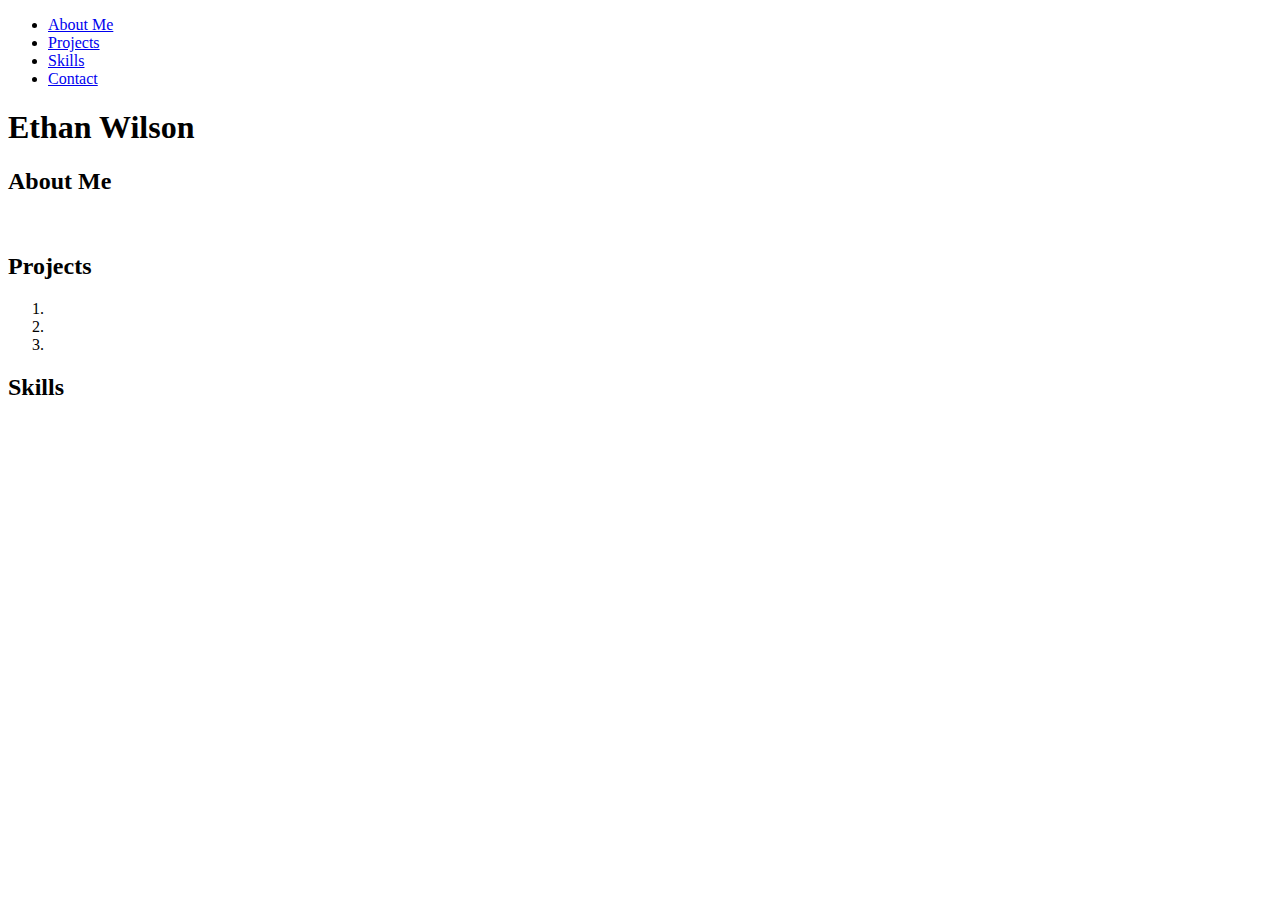
==== index.html @ 7976f660 "basic wireframe of website" ====
<!DOCTYPE html>
<html>
    <head>
        <title>Portfolio</title>
        <link href="./Resources/style.css" rel="stylesheet">


    </head>
    <body>
        <header>
            <nav>
                <ul>
                    <li><a href="#">About Me</a></li>
                    <li><a href="#">Projects</a></li>
                    <li><a href="#">Skills</a></li>
                    <li><a href="#">Contact</a></li>
                </ul>
            </nav>
            <h1 id="header">Ethan Wilson</h1>
        </header>
        <main>
            <div>
                <h2>About Me</h2>
                <article>
                    <p></p>
                    <img >
                </article>
            </div>

            <div>
                <h2>Projects</h2>
                <section>
                    <ol>
                        <li></li>
                        <li></li>
                        <li></li>
                    </ol>
                </section>
            </div>

            <div>
                <h2>Skills</h2>
            </div>

        </main>
        <footer>


        </footer>

    </body>


</html>
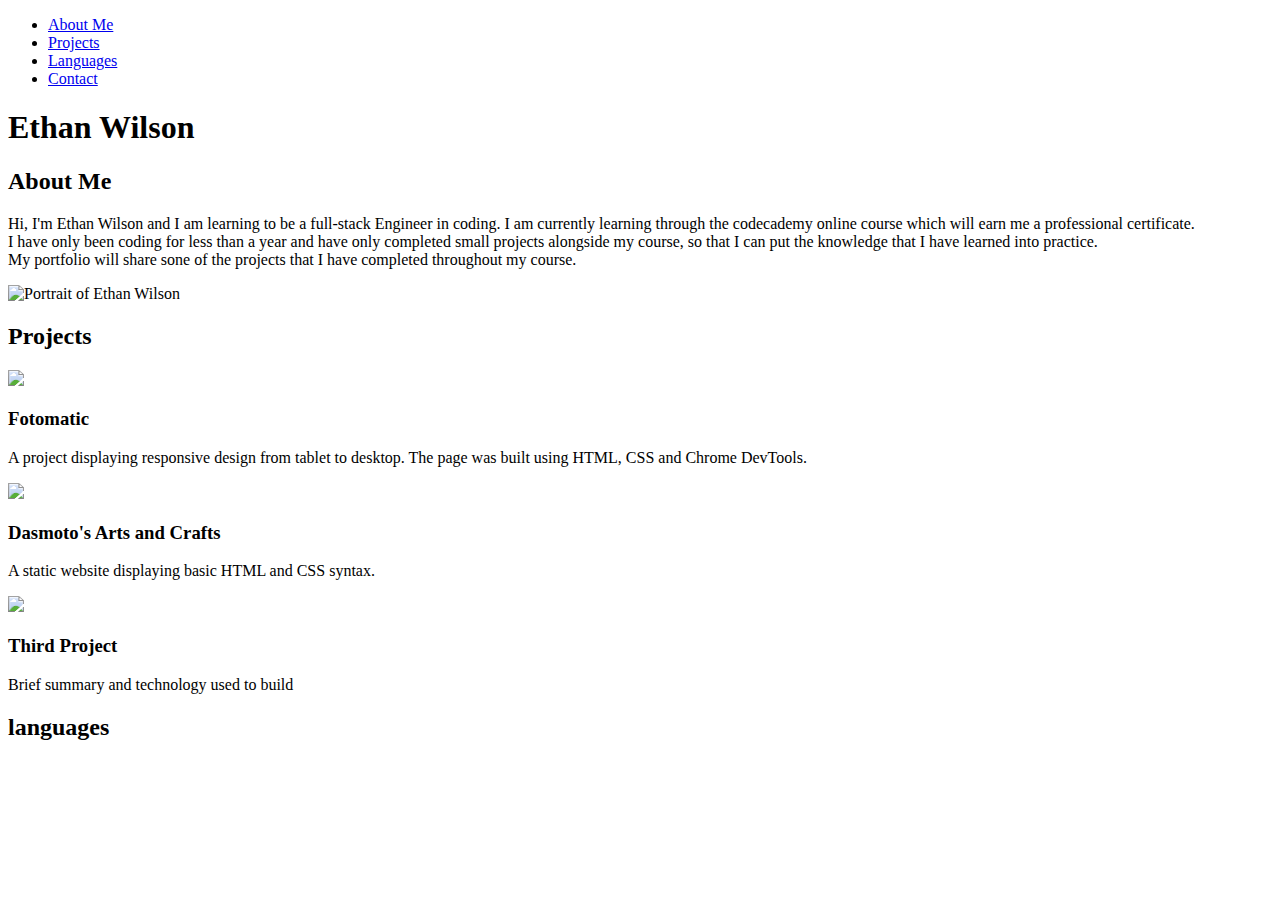
==== commit 3a212d62: "home page built" ====
--- a/index.html
+++ b/index.html
@@ -3,43 +3,68 @@
     <head>
         <title>Portfolio</title>
         <link href="./Resources/style.css" rel="stylesheet">
-
+        <link href="./Resources/script.js" rel="">
+        <link href="./Resources/contact.html" rel="">
+        <link href="./Resources/Images/..." rel="">
 
     </head>
     <body>
         <header>
-            <nav>
-                <ul>
-                    <li><a href="#">About Me</a></li>
-                    <li><a href="#">Projects</a></li>
-                    <li><a href="#">Skills</a></li>
-                    <li><a href="#">Contact</a></li>
-                </ul>
-            </nav>
-            <h1 id="header">Ethan Wilson</h1>
+            <div class="navigation">
+                <nav>
+                    <ul class="headings">
+                        <li><a href="#">About Me</a></li>
+                        <li><a href="#">Projects</a></li>
+                        <li><a href="#">Languages</a></li>
+                        <li><a href="./Resources/contact.html">Contact</a></li>
+                    </ul>
+                </nav>
+            </div>
+            <div>
+                <h1 id="Banner">Ethan Wilson</h1>
+            </div>
         </header>
         <main>
-            <div>
+            <div class="brief-intro">
                 <h2>About Me</h2>
-                <article>
-                    <p></p>
-                    <img >
-                </article>
+                <article class="description">
+                    <p>Hi, I'm Ethan Wilson and I am learning to be a full-stack Engineer in coding. I am currently learning through the codecademy online course which will earn me a professional certificate.<br>
+                        I have only been coding for less than a year and have only completed small projects alongside my course, so that I can put the knowledge that I have learned into practice.<br>
+                        My portfolio will share sone of the projects that I have completed throughout my course.</p>
+                        
+                    <img src="/Resources/Images/..." alt="Portrait of Ethan Wilson" class="portrait">
+                </article> 
+            </div>
+
+            <div class="projects">
+                <h2>Projects</h2>
+                <div class="selection">
+                    <div class="project-image">
+                        <img src="/Resources/Images/...">
+                    </div>
+                    <div class="project-content">
+                        <h3>Fotomatic</h3>
+                        <p>A project displaying responsive design from tablet to desktop. The page was built using HTML, CSS and Chrome DevTools.</p>
+                    </div>
+                    <div class="project-image">
+                        <img src="/Resources/Images/...">
+                    </div>
+                    <div class="project-content">
+                        <h3>Dasmoto's Arts and Crafts</h3>
+                        <p>A static website displaying basic HTML and CSS syntax.</p>
+                    </div>
+                    <div class="project-image">
+                        <img src="/Resources/Images/...">
+                    </div>
+                    <div class="project-content">
+                        <h3>Third Project</h3>
+                        <p>Brief summary and technology used to build</p>
+                    </div>
+                </div>
             </div>
 
             <div>
-                <h2>Projects</h2>
-                <section>
-                    <ol>
-                        <li></li>
-                        <li></li>
-                        <li></li>
-                    </ol>
-                </section>
-            </div>
-
-            <div>
-                <h2>Skills</h2>
+                <h2>languages</h2>
             </div>
 
         </main>
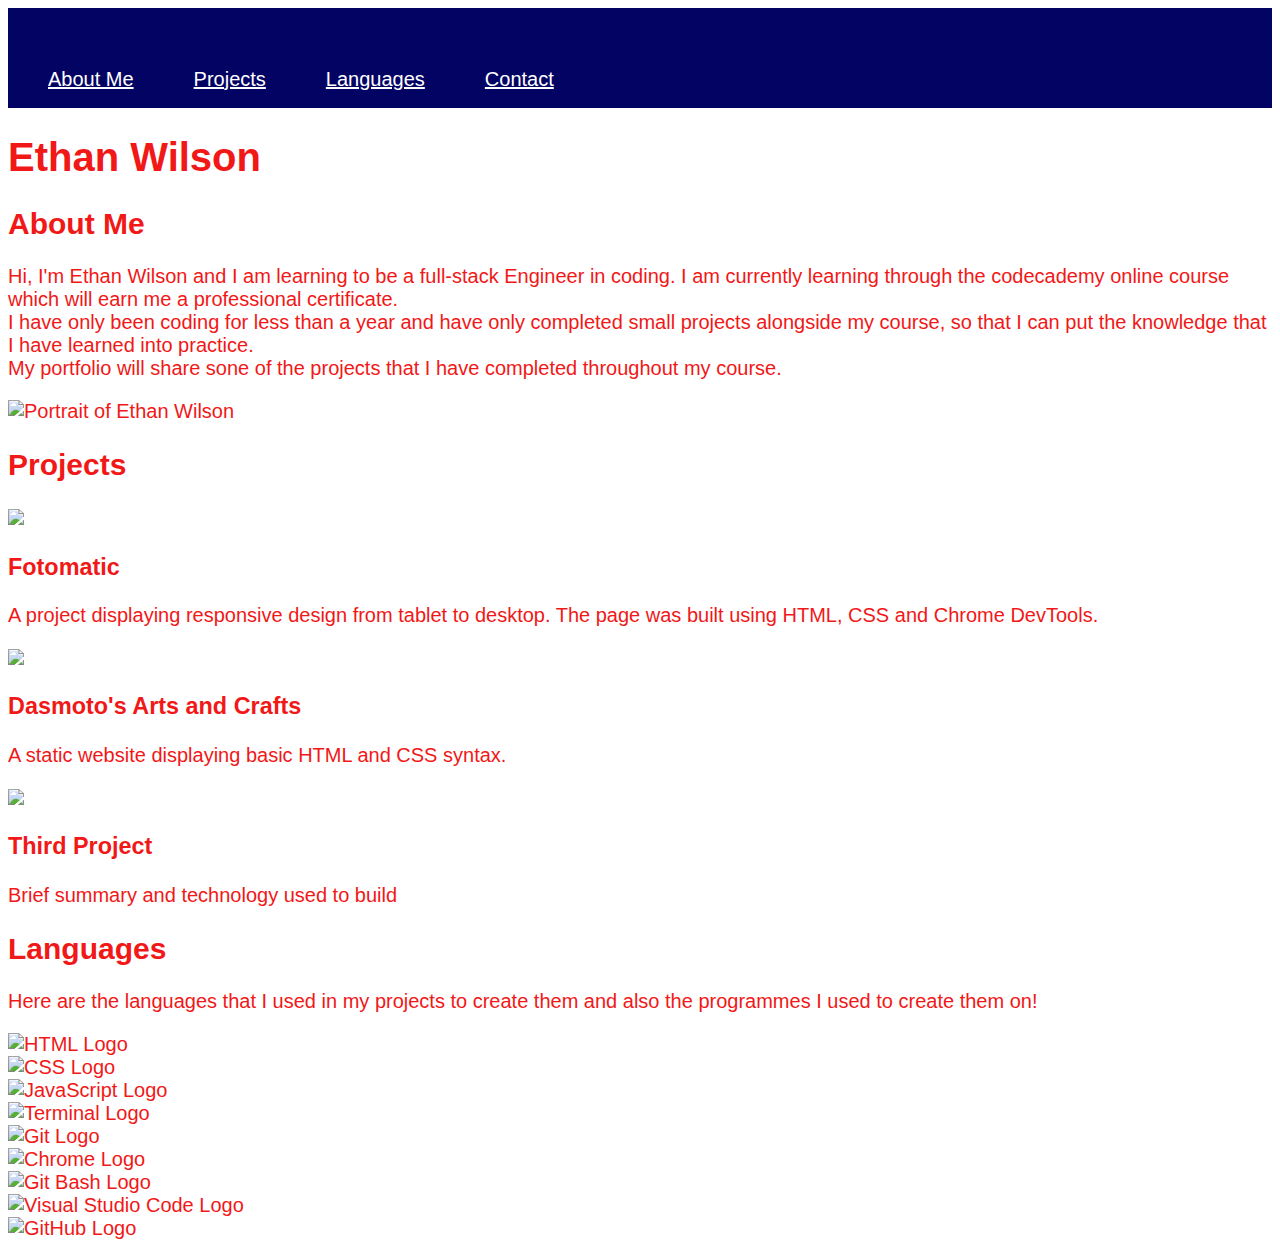
==== commit 811074ec: "index page fully built without footer" ====
--- a/index.html
+++ b/index.html
@@ -12,7 +12,7 @@
         <header>
             <div class="navigation">
                 <nav>
-                    <ul class="headings">
+                    <ul>
                         <li><a href="#">About Me</a></li>
                         <li><a href="#">Projects</a></li>
                         <li><a href="#">Languages</a></li>
@@ -20,25 +20,26 @@
                     </ul>
                 </nav>
             </div>
-            <div>
-                <h1 id="Banner">Ethan Wilson</h1>
+            <div id="Banner">
+                <h1>Ethan Wilson</h1>
             </div>
         </header>
         <main>
-            <div class="brief-intro">
-                <h2>About Me</h2>
-                <article class="description">
-                    <p>Hi, I'm Ethan Wilson and I am learning to be a full-stack Engineer in coding. I am currently learning through the codecademy online course which will earn me a professional certificate.<br>
+            <div id="about-me">
+                <div class="description-container">
+                    <div class="description">
+                        <h2>About Me</h2>
+                        <p>Hi, I'm Ethan Wilson and I am learning to be a full-stack Engineer in coding. I am currently learning through the codecademy online course which will earn me a professional certificate.<br>
                         I have only been coding for less than a year and have only completed small projects alongside my course, so that I can put the knowledge that I have learned into practice.<br>
                         My portfolio will share sone of the projects that I have completed throughout my course.</p>
-                        
+                    </div>         
                     <img src="/Resources/Images/..." alt="Portrait of Ethan Wilson" class="portrait">
-                </article> 
+                </div>  
             </div>
 
-            <div class="projects">
-                <h2>Projects</h2>
-                <div class="selection">
+            <section class="side-heading"><h2>Projects</h2></section>
+            <div id="projects">
+                <div class="selection">        
                     <div class="project-image">
                         <img src="/Resources/Images/...">
                     </div>
@@ -46,15 +47,19 @@
                         <h3>Fotomatic</h3>
                         <p>A project displaying responsive design from tablet to desktop. The page was built using HTML, CSS and Chrome DevTools.</p>
                     </div>
+                </div>
+                <div class="selection">
                     <div class="project-image">
                         <img src="/Resources/Images/...">
                     </div>
                     <div class="project-content">
                         <h3>Dasmoto's Arts and Crafts</h3>
-                        <p>A static website displaying basic HTML and CSS syntax.</p>
+                        <p>A static website displaying basic HTML and CSS syntax.</p>                        
                     </div>
+                </div>
+                <div class="selection">
                     <div class="project-image">
-                        <img src="/Resources/Images/...">
+                       <img src="/Resources/Images/...">
                     </div>
                     <div class="project-content">
                         <h3>Third Project</h3>
@@ -63,8 +68,40 @@
                 </div>
             </div>
 
-            <div>
-                <h2>languages</h2>
+            <div id="languages">
+                <div class="language-content">
+                    <h2>Languages</h2>
+                    <p>Here are the languages that I used in my projects to create them and also the programmes I used to create them on!</p>
+                </div>
+                <div class="images-container">
+                    <div class="image">
+                        <img src="./Resources/Images/html.png" alt="HTML Logo" id="html">
+                    </div>
+                    <div class="image">
+                        <img src="./Resources/Images/css.png" alt="CSS Logo" id="css">
+                    </div>
+                    <div class="image">
+                        <img src="./Resources/Images/javascript.png" alt="JavaScript Logo" id="javascript">
+                    </div>
+                    <div class="image">
+                        <img src="./Resources/Images/terminal.png" alt="Terminal Logo" id="terminal">
+                    </div>
+                    <div class="image">
+                        <img src="./Resources/Images/git.png" alt="Git Logo" id="git">
+                    </div>
+                    <div class="image">
+                        <img src="./Resources/Images/chrome.png" alt="Chrome Logo" id="chrome">
+                    </div>
+                    <div class="image">
+                        <img src="./Resources/Images/git bash.png" alt="Git Bash Logo" id="git-bash">
+                    </div>
+                    <div class="image">
+                        <img src="./Resources/Images/visual studio code.png" alt="Visual Studio Code Logo" id="vs-code">
+                    </div>
+                    <div class="image">
+                        <img src="./Resources/Images/github.png" alt="GitHub Logo" id="github">
+                    </div>
+                </div>
             </div>
 
         </main>
--- a/Resources/style.css
+++ b/Resources/style.css
@@ -0,0 +1,31 @@
+html {
+    font-size: 20px;
+    font-family: Arial, Helvetica, sans-serif;
+    color: rgb(241, 24, 24);
+    background-color: white;
+}
+
+
+.navigation {
+    display: flex;
+    height: 100px;
+    background-color: rgb(3, 3, 99);
+    z-index: 1;
+}
+
+nav ul {
+    display: flex;
+}
+
+nav ul li {
+    display: inline-block;
+    text-decoration: none;
+    padding-right: 3rem;
+    padding-top: 2rem;
+}
+
+nav li a {
+    color: white;
+}
+
+
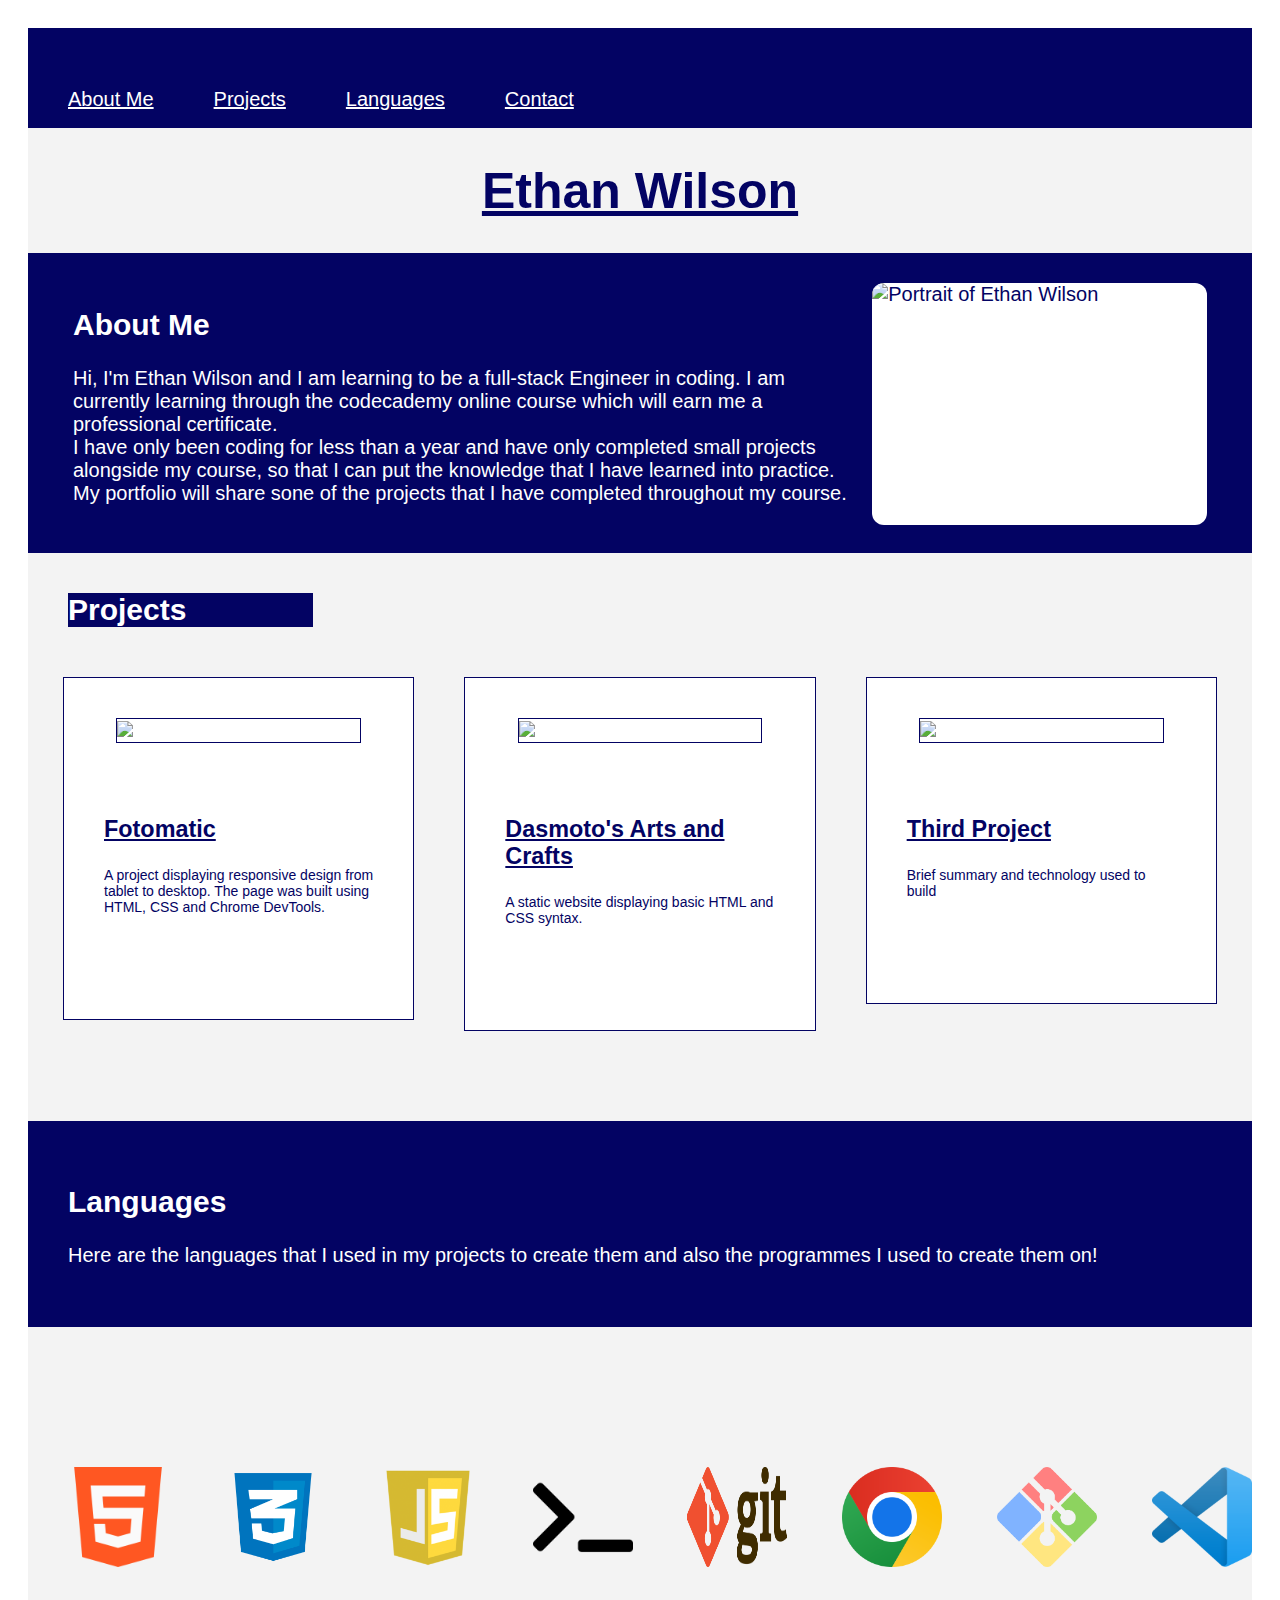
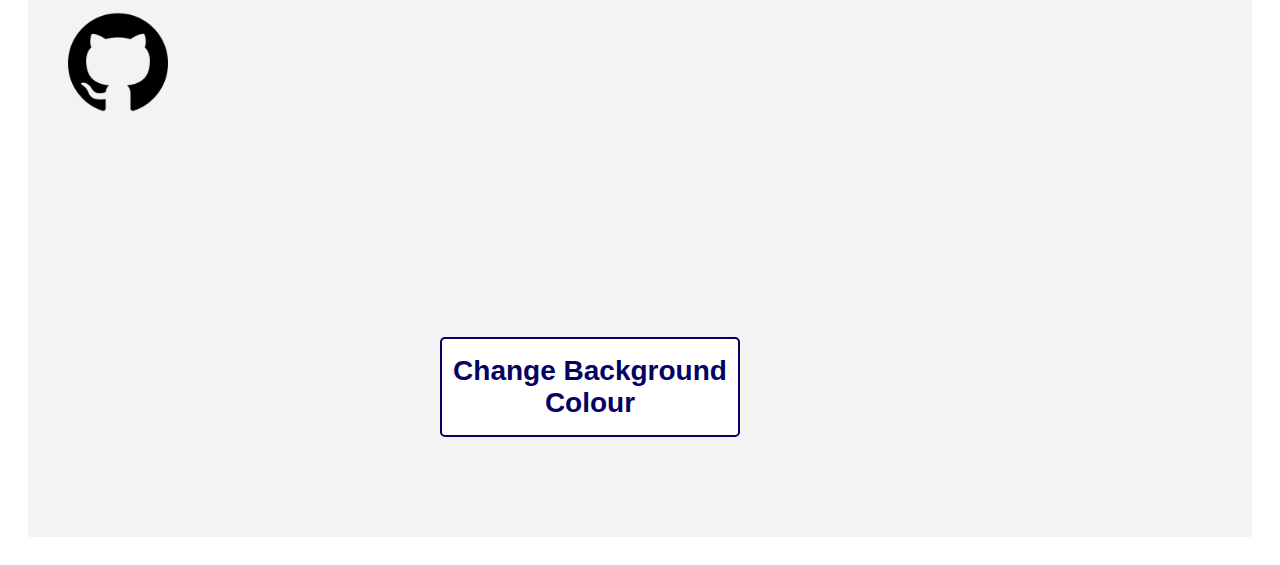
==== commit ab8de59b: "first commit" ====
--- a/index.html
+++ b/index.html
@@ -3,9 +3,10 @@
     <head>
         <title>Portfolio</title>
         <link href="./Resources/style.css" rel="stylesheet">
-        <link href="./Resources/script.js" rel="">
         <link href="./Resources/contact.html" rel="">
         <link href="./Resources/Images/..." rel="">
+
+        <script src="/Resources/script.js" async></script>
 
     </head>
     <body>
@@ -104,6 +105,10 @@
                 </div>
             </div>
 
+            <div id="button">
+                <button id="color-change">Change Background Colour</button>
+            </div>
+
         </main>
         <footer>
 
--- a/Resources/style.css
+++ b/Resources/style.css
@@ -1,10 +1,27 @@
 html {
     font-size: 20px;
     font-family: Arial, Helvetica, sans-serif;
-    color: rgb(241, 24, 24);
-    background-color: white;
-}
-
+    background-color: white;
+    color: white;
+    display: flex;
+    flex-direction: column;
+    margin: 20px;
+    max-width: 1440px;
+    align-content: center;
+}
+
+body {
+    background-color: #f3f3f3;
+}
+
+h2 {
+    color: white;
+    font-size: 1.5em;
+    
+    
+}
+
+/* header */
 
 .navigation {
     display: flex;
@@ -29,3 +46,223 @@
 }
 
 
+h1{
+    text-align: center;
+    font-size: 50px;
+    text-decoration: underline;
+    color: rgb(3, 3, 99)
+}
+
+/*main - about me */
+
+#about-me {
+    display: block;
+    border-top: 5px solid rgb(3, 3, 99);
+    border-bottom: 3px solid rgb(3, 3, 99);
+    background-color: rgb(3, 3, 99);
+    align-content: center;
+}
+
+.description-container {
+    display: flex; 
+    padding: 25px;
+    align-content: center;
+    margin-left: 20px;
+    margin-right: 20px;
+}
+
+.description {
+    flex: 70;
+    margin-right: 18px;
+ 
+}
+
+.portrait {
+    flex: 30;
+    width: 350px;
+    border-radius: 12px;
+    flex-shrink: 0;
+    background-color: white;
+    color: rgb(3, 3, 99);
+}
+
+.description h2 {
+    color: white;
+}
+
+/*main - projects */
+
+.side-heading h2 {
+    color: white;
+    font-size: 1.5em;
+    margin: 40px;
+    background-color: rgb(3, 3, 99);
+    width: 20%;
+}
+
+#projects {
+    display: flex;
+    justify-content: space-between;
+    padding: 4rem 5%;
+    background-color: #f3f3f3;
+    padding: 10px;
+}
+
+.selection {
+    flex: 1;
+    padding: 2rem;
+    margin: 0px 1.25rem;
+    background-color: white;
+    border: 1px solid rgb(3, 3, 99);
+    height: fit-content;
+}
+
+.selection .project-image {
+    width: 90%;
+    height: 60%;
+    margin: 0 auto;
+    border: 1px solid rgb(3, 3, 99);
+}
+
+.selection .project-content {
+    padding: 2.5rem 0;
+}
+
+.selection .project-content h3 {
+    font-weight: bold;
+    text-decoration: underline;
+    color: rgb(3, 3, 99);
+    
+}
+
+.selection .project-content p {
+    font-size: 14px;
+    color: rgb(3, 3, 99);
+}
+
+@media only screen and (max-width: 850px) {
+    #projects {
+        padding: 1rem;
+    }
+
+    .selection {
+        margin: 0px .5rem;
+        padding: 1rem;
+    }
+
+    .side-heading h2 {
+        width: 15%;
+        font-size: 1em;
+    }
+}
+
+@media only screen and (max-width: 600px) {
+    #projects {
+        flex-flow: column;
+        padding: 0;
+    }
+
+    .selection {
+        margin: 0;
+        padding: 1.25rem 1rem 0 1rem;
+    }
+
+    .side-heading h2 {
+        width: 15%;
+    }
+}
+
+/*main - languages*/
+
+#languages {
+    padding: 4rem 0;
+}
+
+#languages .language-content {
+    padding: 40px;
+    margin-bottom: 5rem;
+    background-color: rgb(3, 3, 99)
+
+}
+
+#languages .language-content h2 {
+    font-size: 1.5em;
+}
+
+#languages .images-container {
+    display: flex;
+    width: 100%;
+    justify-content: space-between;
+    flex-wrap: wrap;
+    padding: 20px;
+    margin: 0 auto
+}
+
+#languages .images-container .image {
+   padding: 20px 20px;
+   padding-right: 20px;
+}
+
+.image img {
+    height: 100px;
+    width: 100px;
+}
+
+/*button*/
+
+#button {
+    margin: 0;
+    width: 400px;
+    height: 300px;
+    margin: 0 auto;
+    align-content: center;
+    justify-content: center;
+}
+
+#color-change {
+    width: 300px;
+    height: 100px;
+    border: 2px solid rgb(3, 3, 99);
+    font-size: 1.4rem;
+    font-weight: bold;
+    background-color: white;
+    color: rgb(3, 3, 99);
+    margin: 0 auto;
+    border-radius: 5px;
+    cursor: pointer;
+    align-content: center;
+    justify-content: center;
+}
+
+/*footer*/
+
+
+
+/*contact page*/
+
+.contact-details {
+    color: rgb(3, 3, 99);
+}
+
+.contact-content {
+    padding: 40px;
+    color: rgb(3, 3, 99);
+}
+
+.contact-content h2 {
+    color: rgb(3, 3, 99);
+}
+
+.contract-addresses {
+    display: flex;
+}
+
+.contact-addresses ul li {
+    text-decoration: none;
+    display: inline-block;
+}
+
+.contact-addresses ul img {
+    width: 200px;
+    height: 200px;
+}